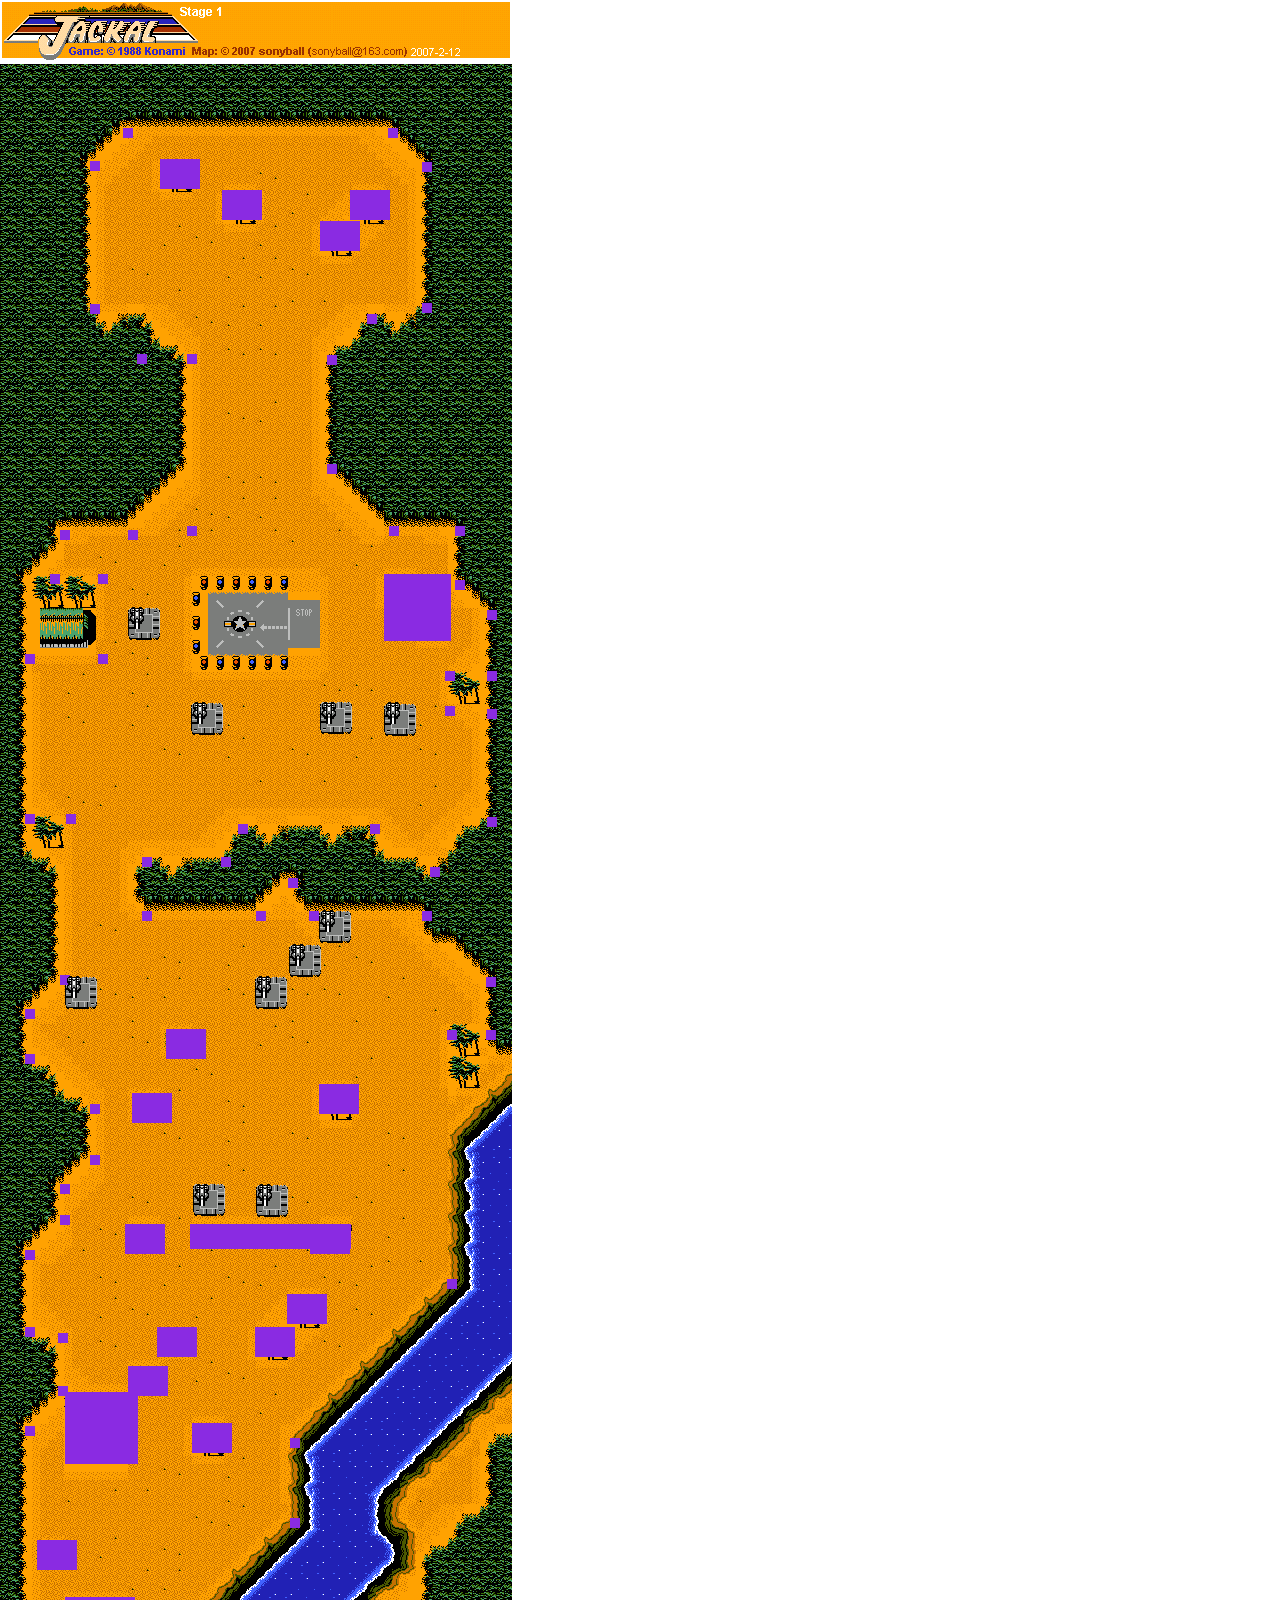
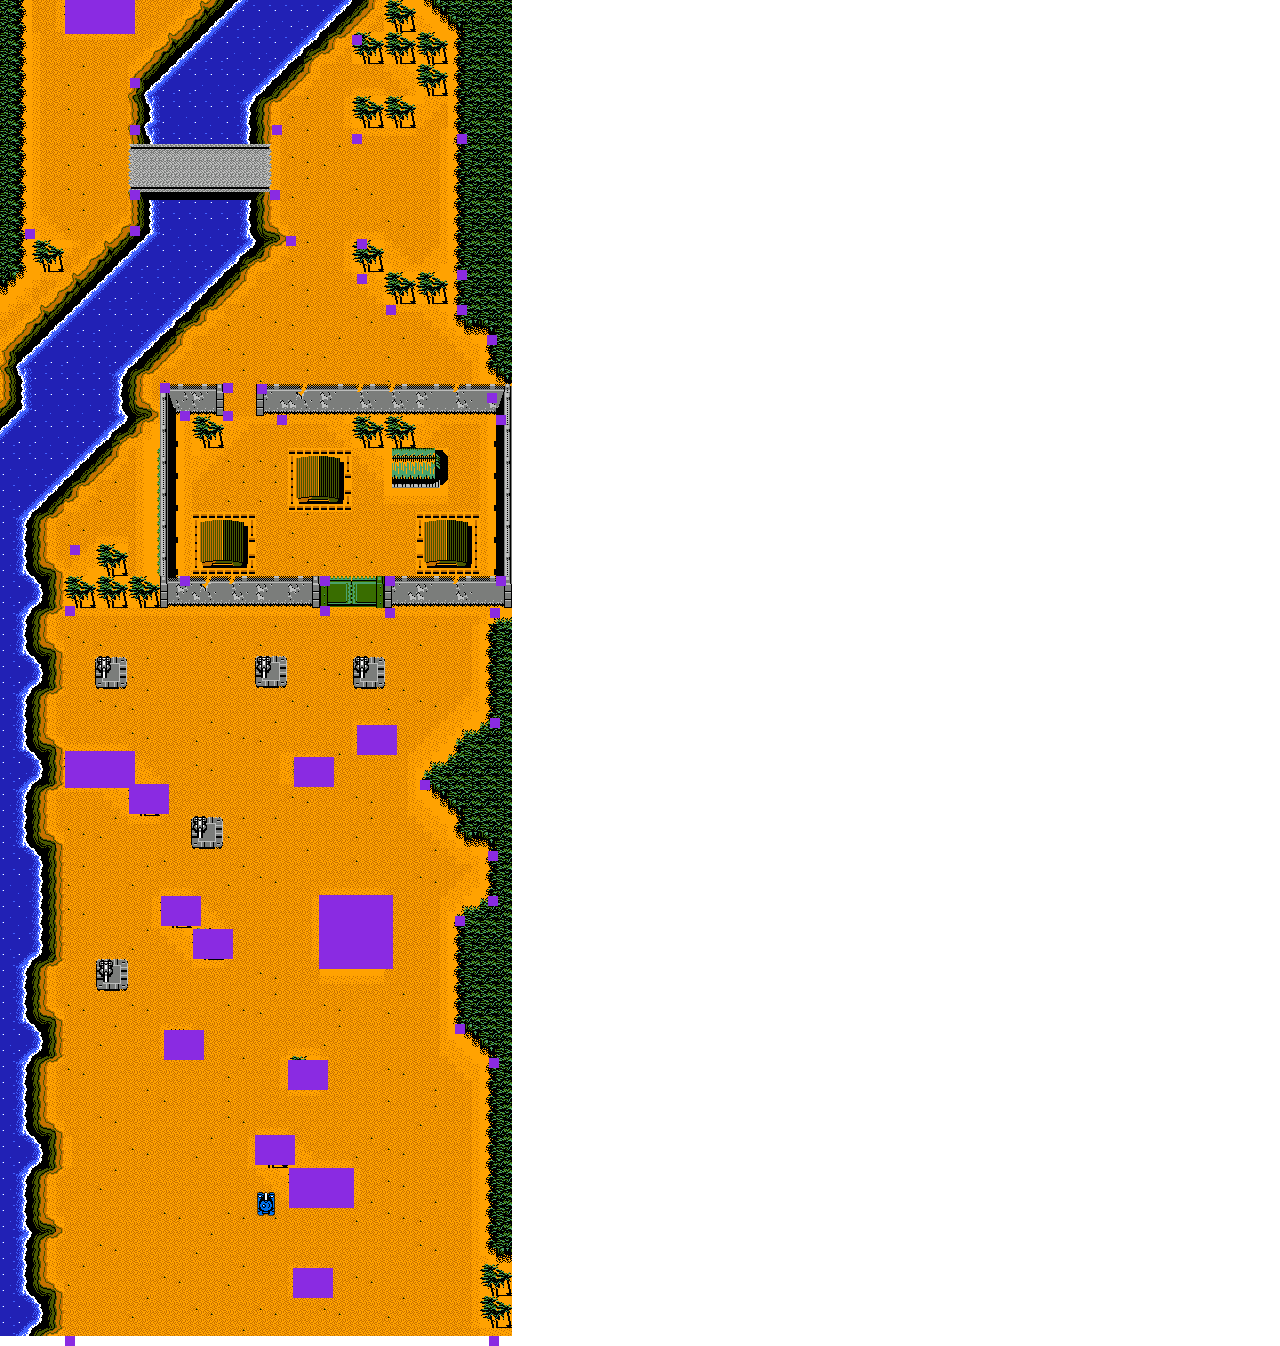
==== index2.html @ c887e483 "new tools added and reduced redundant code" ====
<!doctype html>
<html lang="en">
  <head>
    <!-- Required meta tags -->
    <meta charset="utf-8">
    <meta name="viewport" content="width=device-width, initial-scale=1">
    <!-- Bootstrap CSS -->
    <link href="https://cdn.jsdelivr.net/npm/bootstrap@5.0.0-beta3/dist/css/bootstrap.min.css" rel="stylesheet" integrity="sha384-eOJMYsd53ii+scO/bJGFsiCZc+5NDVN2yr8+0RDqr0Ql0h+rP48ckxlpbzKgwra6" crossorigin="anonymous">
    <!-- Optional CSS -->
    <link href="index2.css" rel="stylesheet">
    <title>Jackal</title>
  </head>
  <body>
    <div class="container-fluid bg-dark">
      <div class="row">
        <div class="col">
          <div class="row"><div class="col" id="game-title"><img alt="title" src="assets/title/title.png"></div></div>
          <div class="row">
            <div class="col">
              <div id="game-container">
                <div id="stage"><img alt="stage1" src="./stages/Jackal-Stage1.png"></div>
                <div id="pad"><img alt="pad" src="assets/environment/infrastructure/landing-pad.gif"></div>
                <div id="door" class="removeables"><img alt="door" src="assets/environment/infrastructure/broken-door.png"></div>
                <div id="character-container"><img class="north" alt="character" src="tanks/blue-n.png"></div>
              </div>
            </div>
          </div>
        </div>
      </div>
    </div>
    <!-- My JavaScript -->
    <script src="bounds.js"></script>
    <script src="globals2.js"></script>
    <script src="index2.js"></script>
  </body>
</html>
---- index2.css ----
*{
    padding: 0;
    margin: 0;
}
#game-container{
    position: relative;
    height: 2872px;
    width: 512px;
}
#game-container, #stage, #pad, #door, #character-container{
    display: block;
}
#door, #pad, #character-container, #stage{
    position: absolute;
}
#pad{
    height: 100px;
    width: 130px;
    top: 510px;
    left: 190px;
}
#door{
    height: 32px;
    width: 80px;
    top: 2111px;
    left: 312px;
    display: none;
}
#character-container{
    height: 30px;
    width: 30px;
    left: 50%;
    top: 95%;
}
.nonremovables{
    position: absolute;
    display: block;
    background-color: blueviolet;
}
.turrets{
    position: absolute;
    display: block;
    height: 30px;
    width: 30px;
}
.projectile{
    position: absolute;
    display: block;
    height: 10px;
    width: 10px;
    /* temp */
    background-color: black;
}
/* for testing */
/* #door, #pad{
    display: none;
} */
.poly{
    position: absolute;
    display: block;
    height: 10px;
    width: 10px;
    background-color: blueviolet;
}
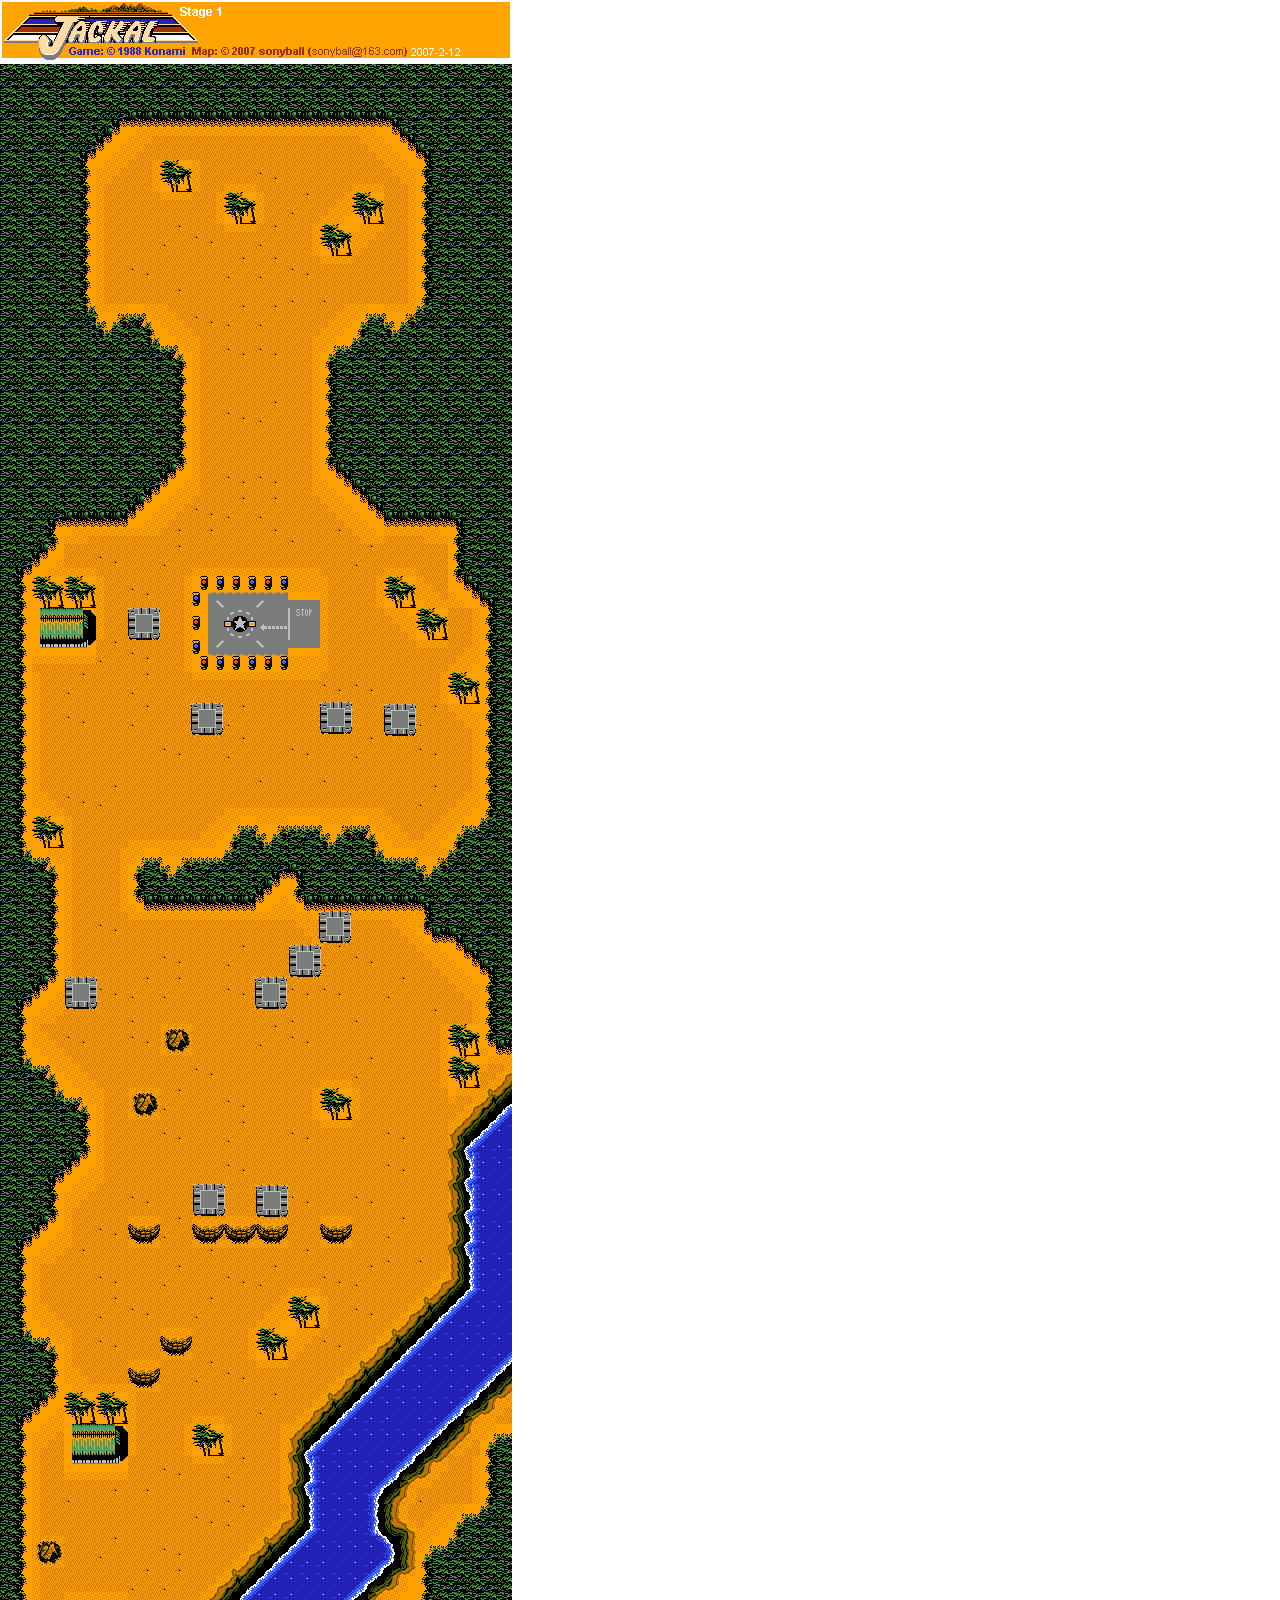
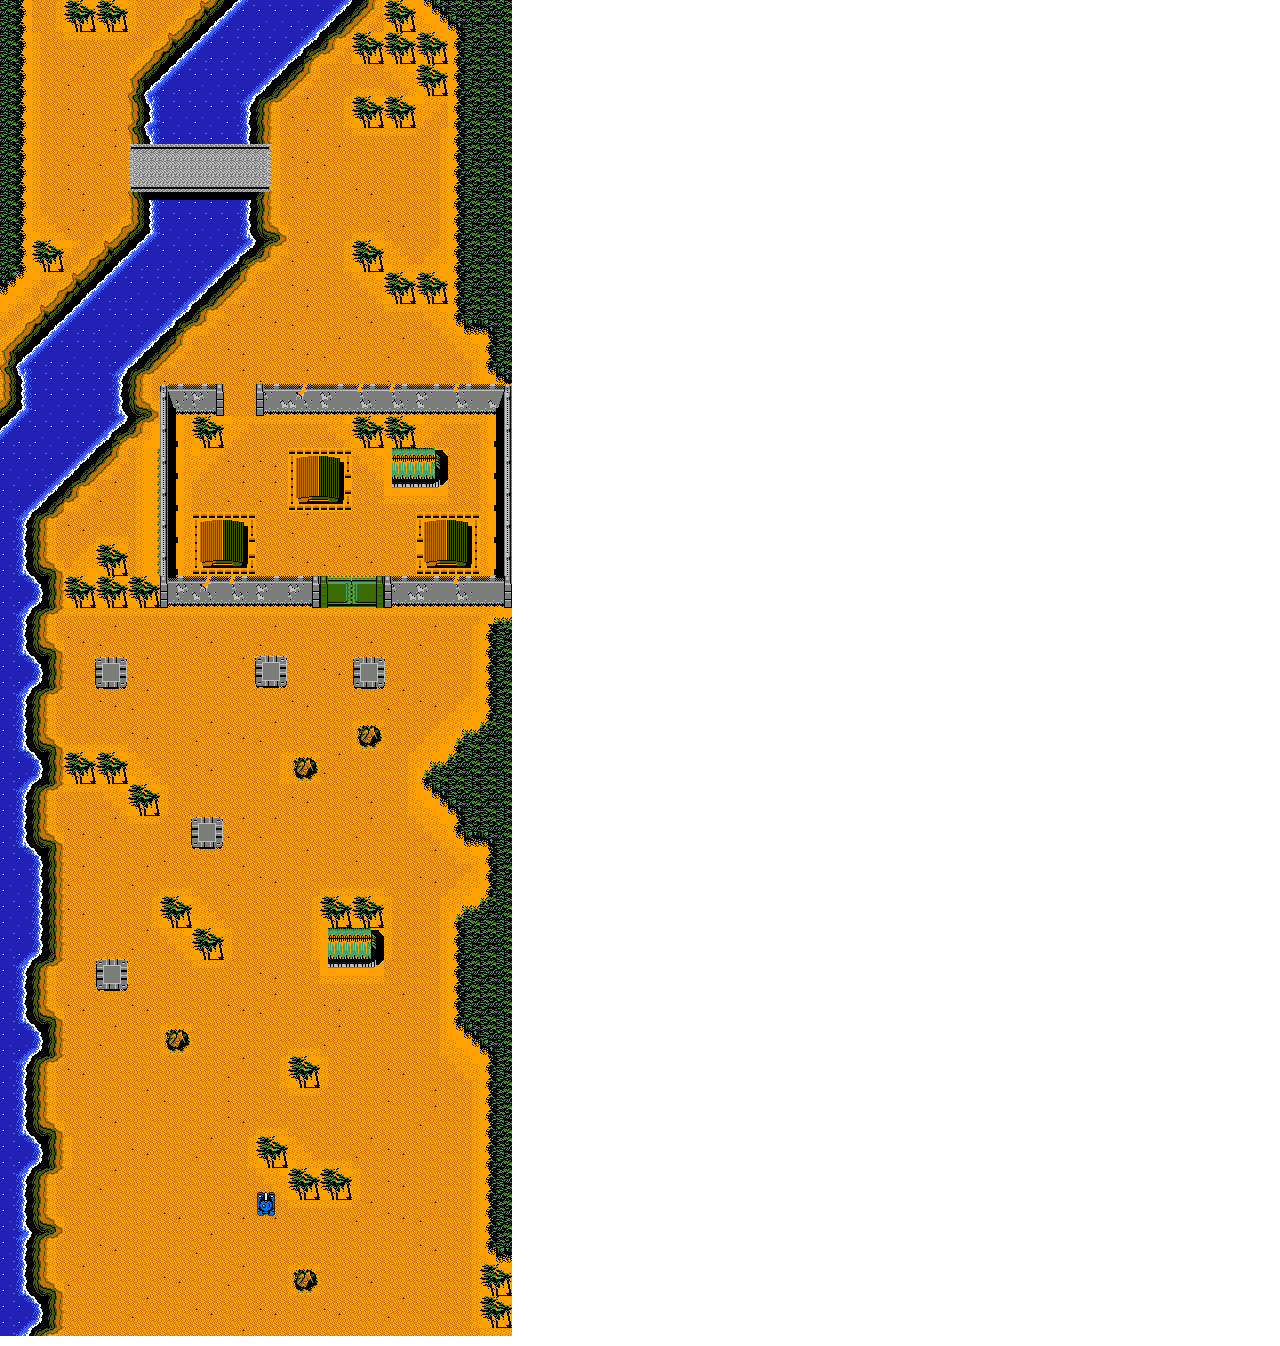
==== commit bcf61f52: "saving work" ====
--- a/index2.html
+++ b/index2.html
@@ -32,5 +32,6 @@
     <script src="bounds.js"></script>
     <script src="globals2.js"></script>
     <script src="index2.js"></script>
+    <script src="turret.js"></script>
   </body>
 </html>--- a/index2.css
+++ b/index2.css
@@ -35,13 +35,14 @@
 .nonremovables{
     position: absolute;
     display: block;
-    background-color: blueviolet;
+    /* background-color: blueviolet; */
 }
 .turrets{
     position: absolute;
     display: block;
     height: 30px;
     width: 30px;
+
 }
 .projectile{
     position: absolute;
@@ -49,7 +50,20 @@
     height: 10px;
     width: 10px;
     /* temp */
-    background-color: black;
+    /* background-color: black; */
+}
+.explosion{
+    position: absolute;
+    display: block;
+    height: 30px;
+    width: 30px;
+}
+.rangeSquares{
+    position: absolute;
+    display: block;
+    height: 230px;
+    width: 230px;
+    border: 2px dotted blue;
 }
 /* for testing */
 /* #door, #pad{
@@ -60,5 +74,5 @@
     display: block;
     height: 10px;
     width: 10px;
-    background-color: blueviolet;
+    /* background-color: blueviolet; */
 }